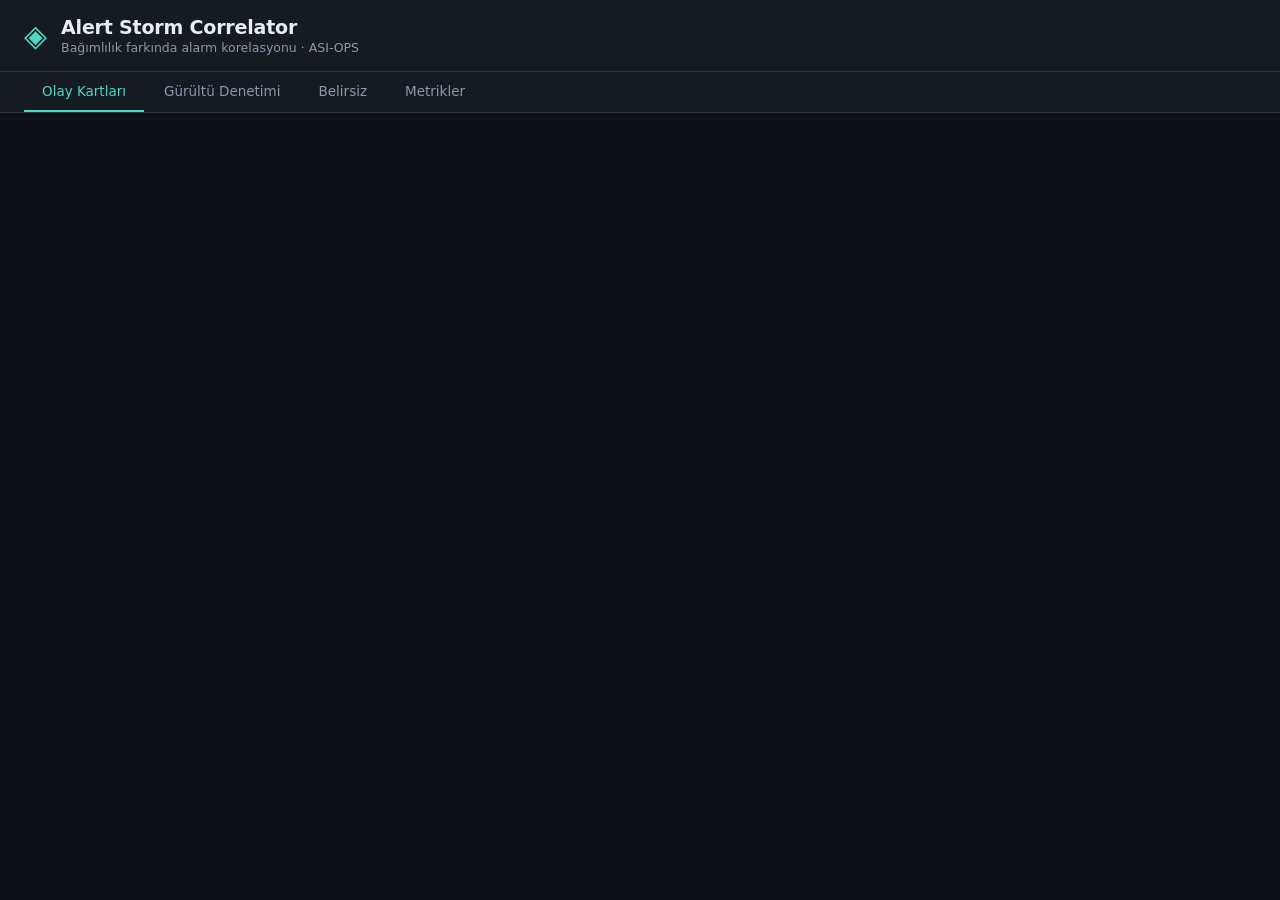
==== src/web/index.html @ 4d44825d "feat: dependency-aware alert storm correlator cekirdegi + arayuz 3000 alarm -> 5 olay karti (%99.83 " ====
<!DOCTYPE html>
<html lang="tr">
<head>
<meta charset="utf-8">
<meta name="viewport" content="width=device-width, initial-scale=1">
<title>Alert Storm Correlator — ASI-OPS</title>
<link rel="stylesheet" href="styles.css">
</head>
<body>
<header class="topbar">
  <div class="brand">
    <span class="logo">◈</span>
    <div>
      <h1>Alert Storm Correlator</h1>
      <p class="sub">Bağımlılık farkında alarm korelasyonu · ASI-OPS</p>
    </div>
  </div>
  <div class="badges" id="badges"></div>
</header>

<nav class="tabs">
  <button class="tab active" data-tab="events">Olay Kartları</button>
  <button class="tab" data-tab="noise">Gürültü Denetimi</button>
  <button class="tab" data-tab="unclear">Belirsiz</button>
  <button class="tab" data-tab="metrics">Metrikler</button>
</nav>

<main>
  <section id="panel-events" class="panel active">
    <div id="cards" class="cards"></div>
  </section>

  <section id="panel-noise" class="panel">
    <div class="panel-head">
      <h2>Gürültü olarak elenen alarmlar</h2>
      <p>Her eleme kararı gerekçesiyle kayıt altında — hiçbir alarm sessizce silinmedi.</p>
      <input type="text" id="noise-filter" placeholder="Servis, tip veya gerekçede ara...">
    </div>
    <div id="noise-table"></div>
  </section>

  <section id="panel-unclear" class="panel">
    <div class="panel-head">
      <h2>Belirsiz alarmlar</h2>
      <p>Olay penceresinde görüldü ancak kök servisle kanıt bağı yeterli değil. Gürültüye atılmadı, ayrı tutuldu.</p>
    </div>
    <div id="unclear-table"></div>
  </section>

  <section id="panel-metrics" class="panel">
    <div class="panel-head">
      <h2>Ölçümler</h2>
      <p>Doğrulama verisi jüride kapalı olduğu için kök neden isabeti iddia edilmiyor; yalnızca ölçebildiklerimiz gösteriliyor.</p>
    </div>
    <div id="metrics-body"></div>
  </section>
</main>

<script src="app.js"></script>
</body>
</html>
---- src/web/styles.css ----
:root{
  --bg:#0d1117;
  --surface:#161b22;
  --surface-2:#1c2430;
  --border:#2b3442;
  --text:#e6edf3;
  --dim:#8b98a9;
  --accent:#4fd8c4;
  --kritik:#ef6f8e;
  --yuksek:#f2a65a;
  --orta:#6fcf97;
}
*{box-sizing:border-box}
body{
  margin:0;background:var(--bg);color:var(--text);
  font-family:"Segoe UI",system-ui,-apple-system,sans-serif;font-size:14px;
}
.topbar{
  display:flex;justify-content:space-between;align-items:center;gap:20px;flex-wrap:wrap;
  padding:16px 24px;background:var(--surface);border-bottom:1px solid var(--border);
}
.brand{display:flex;align-items:center;gap:14px}
.logo{font-size:30px;color:var(--accent)}
h1{margin:0;font-size:19px;letter-spacing:-.01em}
.sub{margin:2px 0 0;color:var(--dim);font-size:12.5px}
.badges{display:flex;gap:10px;flex-wrap:wrap}
.badge{
  background:var(--surface-2);border:1px solid var(--border);border-radius:8px;
  padding:8px 14px;text-align:center;min-width:110px;
}
.badge b{display:block;font-size:19px;color:var(--accent);font-variant-numeric:tabular-nums}
.badge span{font-size:11px;color:var(--dim);text-transform:uppercase;letter-spacing:.06em}

.tabs{display:flex;gap:2px;padding:0 24px;background:var(--surface);border-bottom:1px solid var(--border)}
.tab{
  background:none;border:none;border-bottom:2px solid transparent;color:var(--dim);
  padding:11px 18px;font-size:13.5px;cursor:pointer;font-family:inherit;
}
.tab:hover{color:var(--text)}
.tab.active{color:var(--accent);border-bottom-color:var(--accent)}

main{padding:22px 24px 60px;max-width:1180px;margin:0 auto}
.panel{display:none}
.panel.active{display:block}
.panel-head h2{margin:0 0 4px;font-size:16px}
.panel-head p{margin:0 0 14px;color:var(--dim);font-size:13px;max-width:70ch}
#noise-filter{
  background:var(--surface);border:1px solid var(--border);border-radius:6px;
  color:var(--text);padding:8px 12px;width:320px;margin-bottom:14px;font-family:inherit;
}

.cards{display:flex;flex-direction:column;gap:14px}
.card{background:var(--surface);border:1px solid var(--border);border-radius:10px;overflow:hidden}
.card-head{display:flex;gap:14px;align-items:flex-start;padding:16px 18px;cursor:pointer}
.sev{
  flex:none;width:8px;align-self:stretch;border-radius:4px;margin:-16px 0 -16px -18px;
  margin-right:6px;
}
.sev.KRITIK{background:var(--kritik)}
.sev.YUKSEK{background:var(--yuksek)}
.sev.ORTA{background:var(--orta)}
.card-main{flex:1;min-width:0}
.card-title{display:flex;align-items:center;gap:10px;flex-wrap:wrap}
.card-title h3{margin:0;font-size:15.5px}
.pill{
  font-size:10.5px;padding:2px 8px;border-radius:99px;letter-spacing:.05em;
  border:1px solid var(--border);color:var(--dim);
}
.pill.KRITIK{color:var(--kritik);border-color:var(--kritik)}
.pill.YUKSEK{color:var(--yuksek);border-color:var(--yuksek)}
.pill.ORTA{color:var(--orta);border-color:var(--orta)}
.card-meta{margin-top:6px;color:var(--dim);font-size:12.5px;display:flex;gap:16px;flex-wrap:wrap}
.card-meta b{color:var(--text);font-weight:600;font-variant-numeric:tabular-nums}
.root{margin-top:9px;font-size:13.5px}
.root span{color:var(--accent)}
.chev{color:var(--dim);font-size:18px;flex:none}

.card-body{display:none;padding:0 18px 18px;border-top:1px solid var(--border)}
.card.open .card-body{display:block}
.block{margin-top:14px}
.block h4{
  margin:0 0 6px;font-size:11px;text-transform:uppercase;letter-spacing:.08em;color:var(--dim);
}
.why{line-height:1.6;color:var(--text)}
.counter{
  border-left:2px solid var(--yuksek);padding:9px 14px;background:var(--surface-2);
  border-radius:0 6px 6px 0;line-height:1.55;
}
.narrative{
  border-left:2px solid var(--accent);padding:9px 14px;background:var(--surface-2);
  border-radius:0 6px 6px 0;line-height:1.6;white-space:pre-wrap;
}
.tags{display:flex;gap:6px;flex-wrap:wrap}
.tag{background:var(--surface-2);border:1px solid var(--border);border-radius:5px;padding:3px 9px;font-size:12px}
.actions{display:flex;gap:12px;align-items:center;flex-wrap:wrap;margin-top:8px}
select,button.act{
  background:var(--surface-2);border:1px solid var(--border);color:var(--text);
  border-radius:6px;padding:7px 11px;font-family:inherit;font-size:13px;cursor:pointer;
}
button.act:hover{border-color:var(--accent);color:var(--accent)}
.status-Acik{color:var(--kritik)}
.status-Devam{color:var(--yuksek)}
.status-Kapali{color:var(--orta)}

table{width:100%;border-collapse:collapse;font-size:12.5px}
th,td{text-align:left;padding:8px 10px;border-bottom:1px solid var(--border);vertical-align:top}
th{color:var(--dim);font-weight:600;text-transform:uppercase;font-size:10.5px;letter-spacing:.06em}
td.mono{font-family:Consolas,monospace;font-variant-numeric:tabular-nums;white-space:nowrap}
.scroll{max-height:560px;overflow:auto;border:1px solid var(--border);border-radius:8px}
.reason{color:var(--dim)}
.sig{color:var(--accent)}
.noi{color:var(--dim)}
.alarm-row-kok{color:var(--kritik);font-weight:600}
.alarm-row-cekirdek{color:var(--yuksek)}
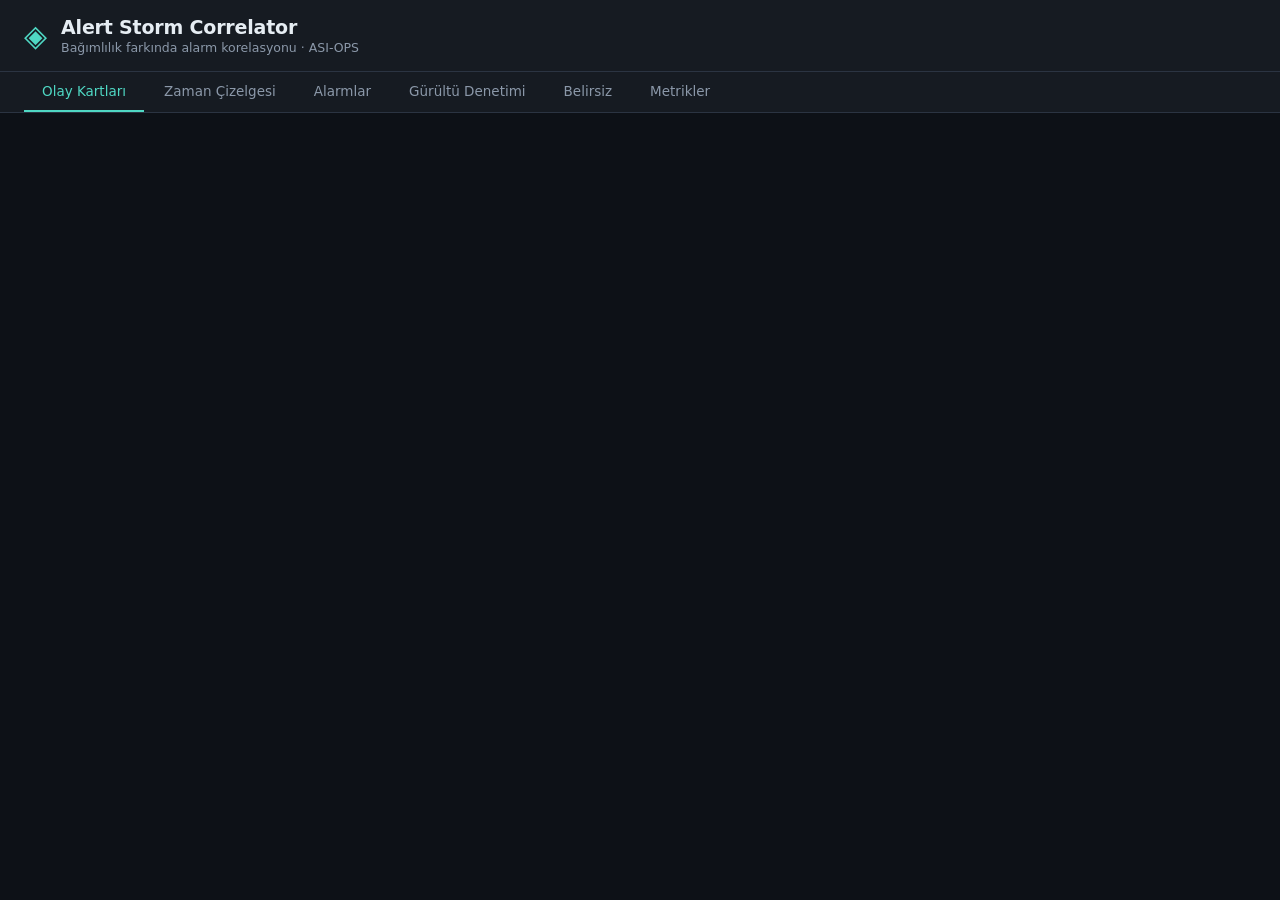
==== commit 1f983ebf: "feat: zaman cizelgesi + filtrelenebilir normalize alarm akisi Ekip talebi uzerine iki yeni gorunum: " ====
--- a/src/web/index.html
+++ b/src/web/index.html
@@ -20,6 +20,8 @@
 
 <nav class="tabs">
   <button class="tab active" data-tab="events">Olay Kartları</button>
+  <button class="tab" data-tab="timeline">Zaman Çizelgesi</button>
+  <button class="tab" data-tab="alarms">Alarmlar</button>
   <button class="tab" data-tab="noise">Gürültü Denetimi</button>
   <button class="tab" data-tab="unclear">Belirsiz</button>
   <button class="tab" data-tab="metrics">Metrikler</button>
@@ -28,6 +30,30 @@
 <main>
   <section id="panel-events" class="panel active">
     <div id="cards" class="cards"></div>
+  </section>
+
+  <section id="panel-timeline" class="panel">
+    <div class="panel-head">
+      <h2>Zaman çizelgesi</h2>
+      <p>Olaylar zamanda <b>iç içe geçiyor</b> — bu yüzden "anomali penceresi bul, içindekileri o olaya ata" yaklaşımı yanlış sonuç verir. Atama alarm seviyesinde, kanıt skoruyla yapılıyor.</p>
+    </div>
+    <div id="timeline-body"></div>
+  </section>
+
+  <section id="panel-alarms" class="panel">
+    <div class="panel-head">
+      <h2>Normalize edilmiş alarm akışı</h2>
+      <p>3.000 alarmın tamamı — her biri sınıflandırılmış (olay / gürültü / belirsiz), zenginleştirilmiş (host→servis→dc/kabin) ve mesajdan çıkarılan hedef servis ile birlikte.</p>
+      <div class="filters">
+        <input type="text" id="alarm-search" placeholder="Alarm ID, servis, host, mesaj...">
+        <select id="f-durum"><option value="">Tüm durumlar</option><option value="olay">Olaya bağlı</option><option value="gurultu">Gürültü</option><option value="belirsiz">Belirsiz</option></select>
+        <select id="f-event"><option value="">Tüm olaylar</option></select>
+        <select id="f-type"><option value="">Tüm alarm tipleri</option></select>
+        <select id="f-sev"><option value="">Tüm şiddetler</option><option value="5">5 — kritik</option><option value="4">4 — büyük</option><option value="3">3 — küçük</option><option value="2">2 — uyarı</option><option value="1">1 — bilgi</option></select>
+      </div>
+      <div id="alarm-summary" class="reason"></div>
+    </div>
+    <div id="alarm-table"></div>
   </section>
 
   <section id="panel-noise" class="panel">
--- a/src/web/styles.css
+++ b/src/web/styles.css
@@ -112,3 +112,69 @@
 .noi{color:var(--dim)}
 .alarm-row-kok{color:var(--kritik);font-weight:600}
 .alarm-row-cekirdek{color:var(--yuksek)}
+
+/* --- Juri odakli kart duzeni --- */
+.split{display:flex;gap:22px;align-items:flex-start;flex-wrap:wrap}
+.split-main{flex:1;min-width:320px}
+.split-side{flex:none;width:260px;display:flex;flex-direction:column;gap:12px}
+ul.evidence{margin:0;padding:0;list-style:none;display:flex;flex-direction:column;gap:9px}
+ul.evidence li{
+  position:relative;padding-left:24px;line-height:1.55;font-size:13.5px;
+}
+ul.evidence li::before{
+  content:"✓";position:absolute;left:0;top:0;color:var(--accent);font-weight:700;
+}
+.conf-box,.alt-box{
+  background:var(--surface-2);border:1px solid var(--border);border-radius:10px;
+  padding:14px 16px;display:flex;flex-direction:column;gap:3px;
+}
+.conf-box{border-color:var(--accent)}
+.alt-box{border-color:var(--yuksek)}
+.conf-label{font-size:10.5px;text-transform:uppercase;letter-spacing:.07em;color:var(--dim)}
+.conf-value{font-size:34px;line-height:1.05;color:var(--accent);font-variant-numeric:tabular-nums}
+.alt-value{font-size:26px;line-height:1.05;color:var(--yuksek);font-variant-numeric:tabular-nums}
+.conf-note{font-size:11.5px;color:var(--dim);line-height:1.45;margin-top:3px}
+.action-text{font-size:14.5px;margin-bottom:10px}
+.statebtn{
+  background:var(--surface-2);border:1px solid var(--border);color:var(--dim);
+  border-radius:6px;padding:7px 14px;font-family:inherit;font-size:11.5px;
+  letter-spacing:.06em;cursor:pointer;
+}
+.statebtn:hover{color:var(--text);border-color:var(--dim)}
+.statebtn.on{background:var(--accent);border-color:var(--accent);color:#0d1117;font-weight:600}
+
+/* --- Zaman cizelgesi --- */
+.tl-wrap{background:var(--surface);border:1px solid var(--border);border-radius:10px;padding:18px}
+.tl-row{display:flex;align-items:center;gap:14px;margin-bottom:12px}
+.tl-label{flex:none;width:230px;display:flex;flex-direction:column;gap:2px}
+.tl-label b{font-size:11px;color:var(--accent);letter-spacing:.05em}
+.tl-label span{font-size:12px;color:var(--dim);line-height:1.3}
+.tl-track{flex:1;position:relative;height:34px;background:var(--surface-2);border-radius:6px}
+.tl-bar{position:absolute;top:5px;height:24px;border-radius:5px;display:flex;align-items:center;padding:0 9px;overflow:hidden}
+.tl-bar.KRITIK{background:rgba(239,111,142,.35);border:1px solid var(--kritik)}
+.tl-bar.YUKSEK{background:rgba(242,166,90,.3);border:1px solid var(--yuksek)}
+.tl-bar.ORTA{background:rgba(111,207,151,.3);border:1px solid var(--orta)}
+.tl-bar-text{font-size:11px;color:var(--text);white-space:nowrap;font-variant-numeric:tabular-nums}
+.tl-root{position:absolute;top:0;width:2px;height:34px;background:#fff;box-shadow:0 0 5px rgba(255,255,255,.7)}
+.tl-track.density{display:flex;align-items:flex-end;gap:1px;height:80px;padding:0 1px}
+.dn-col{flex:1;position:relative;height:100%;display:flex;align-items:flex-end}
+.dn-total{width:100%;background:var(--border);border-radius:2px 2px 0 0}
+.dn-event{width:100%;background:var(--accent);border-radius:2px 2px 0 0;position:absolute;bottom:0;left:0;opacity:.85}
+.tl-axis{flex:1;display:flex;justify-content:space-between;font-size:10.5px;color:var(--dim);font-family:Consolas,monospace}
+.callout-box{
+  margin-top:16px;border-left:3px solid var(--accent);background:var(--surface);
+  padding:12px 16px;border-radius:0 8px 8px 0;line-height:1.6;font-size:13.5px;
+}
+
+/* --- Alarm listesi filtreleri --- */
+.filters{display:flex;gap:10px;flex-wrap:wrap;margin-bottom:10px}
+.filters input,.filters select{
+  background:var(--surface);border:1px solid var(--border);border-radius:6px;
+  color:var(--text);padding:8px 11px;font-family:inherit;font-size:13px;
+}
+.filters input{min-width:260px}
+#alarm-summary{margin-bottom:12px}
+.dpill{font-size:10.5px;padding:2px 8px;border-radius:99px;white-space:nowrap}
+.d-olay{background:rgba(79,216,196,.18);color:var(--accent)}
+.d-gurultu{background:rgba(139,152,169,.15);color:var(--dim)}
+.d-belirsiz{background:rgba(242,166,90,.18);color:var(--yuksek)}
